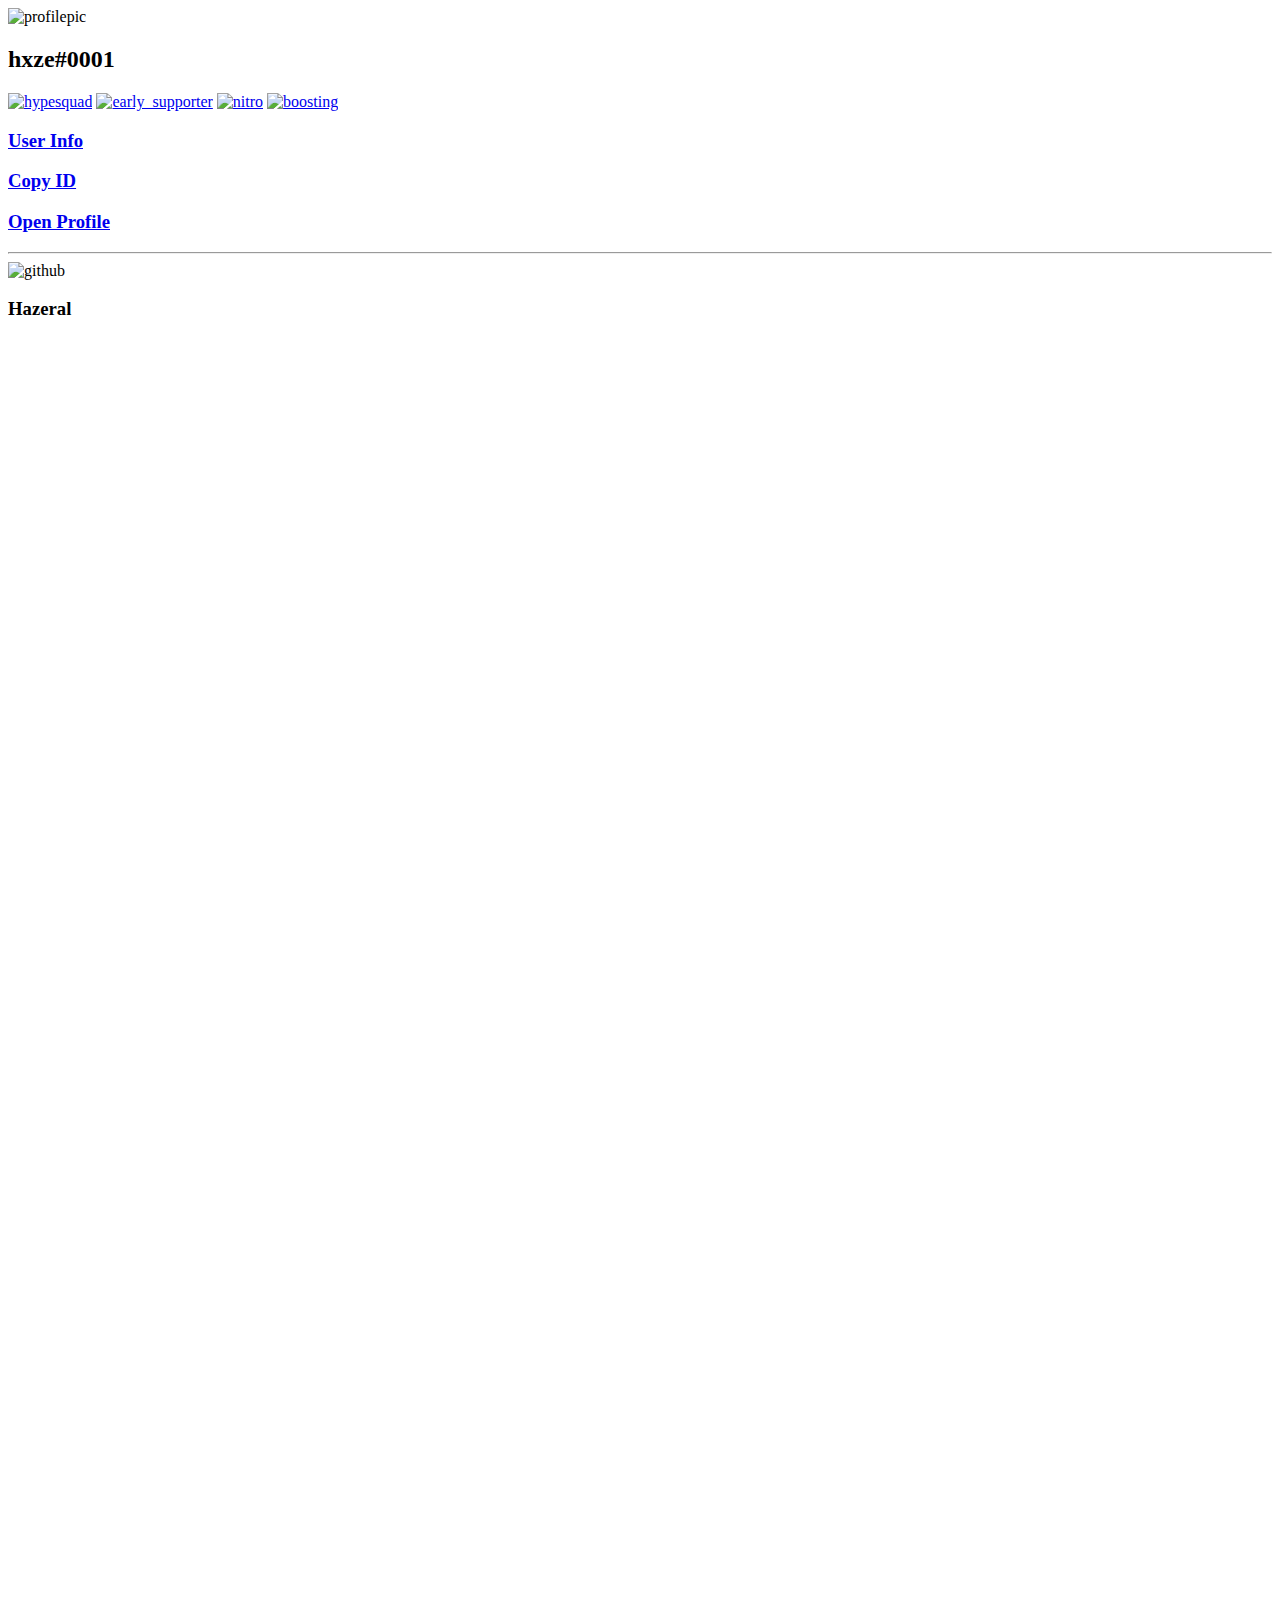
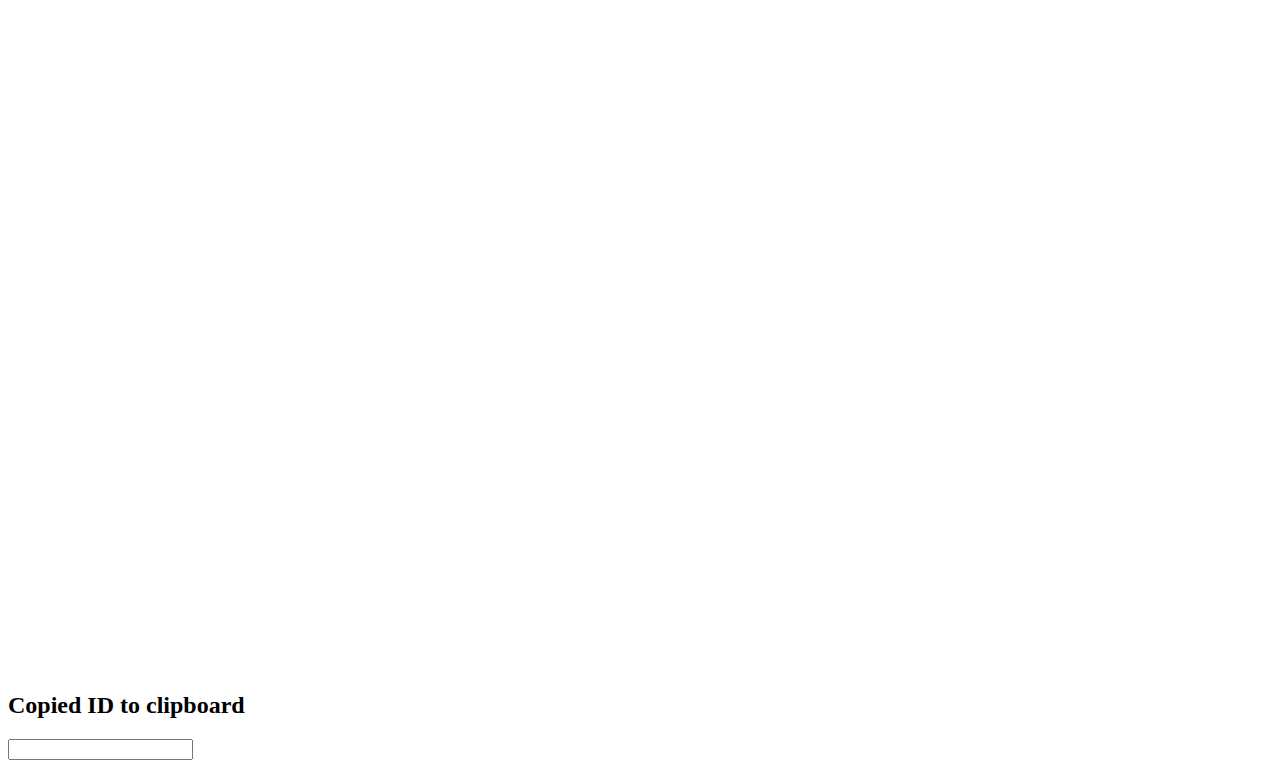
==== index.html @ 5e7e94a1 "added meta tags" ====
<html lang="en">
	<head>
        <meta charset="UTF-8" />
        <meta name="description" content="hxze.xyz">
        <meta name="author" content="hxzeral">
        <meta property="og:title" content="hxze" />
        <meta property="og:type" content="website" />
        <meta property="og:url" content="https://hxze.xyz" />
		<meta property="og:image" content="assets/img/logo.png" />
		<meta property="og:image:type" content="image/png">
		<meta property="og:image:width" content="300">
		<meta property="og:image:height" content="300">
		<meta property="og:image:alt" content="hxze.xyz">
        <meta property="og:description" content="hxze.xyz" />
        <meta name="theme-color" content="#2DCC70">
        <link rel="icon" href="favicon.ico"/>
		<meta name="viewport" content="width=device-width, initial-scale=1.0" />
		<title>hxze</title>
        <link rel="stylesheet" href="assets/css/style.css" />
        <link href="https://fonts.googleapis.com/css2?family=Roboto:ital,wght@0,300;0,400;1,300&display=swap" rel="stylesheet">
	</head>
	<body>
		<div id="container">
			<div id="profile">
				<div id="top">
					<div id="icon">
						<img src="assets/img/profilepic.gif" alt="profilepic" />
					</div>
					<div id="info">
						<h2>hxze<span id="tag">#0001</span></h2>
						<div id="badges">
							<a href="#"
								><img class="badge-sm" src="assets/img/badge_hypesquad.png" alt="hypesquad"
							/></a>
							<a href="#"
								><img class="badge" src="assets/img/badge_early_supporter.png" alt="early_supporter"
							/></a>
							<a href="#"><img class="badge" src="assets/img/badge_nitro.png" alt="nitro" /></a>
							<a href="#"><img class="badge" src="assets/img/badge_boosting.png" alt="boosting" /></a>
						</div>
					</div>
				</div>
				<div id="bottom">
					<div id="profilenav">
						<a href="#" id="selected"><h3>User Info</h3></a>
						<a href="#" id="copyid" onclick="copyID()"><h3>Copy ID</h3></a>
						<a href="https://discord.com/users/239381059551100931" target="_blank"><h3>Open Profile</h3></a>
					</div>
					<hr />
					<div id="connect">
						<div id="github" class="card">
							<div class="card-icon">
								<img src="assets/img/github.png" alt="github" />
							</div>
							<div class="card-info">
								<h3>
									Hazeral
									<svg
										version="1.1"
										id="Layer_1"
										xmlns="http://www.w3.org/2000/svg"
										xmlns:xlink="http://www.w3.org/1999/xlink"
										x="0px"
										y="0px"
										viewBox="0 0 512 512"
										style="enable-background: new 0 0 512 512"
										xml:space="preserve"
									>
										<style type="text/css">
											.st0 {
												fill: #fff;
											}
										</style>
										<g id="_x3C_Group_x3E_">
											<path
												class="st0"
												d="M512,268c0,17.9-4.3,34.5-12.9,49.7c-8.6,15.2-20.1,27.1-34.6,35.4c0.4,2.7,0.6,6.9,0.6,12.6
                                        c0,27.1-9.1,50.1-27.1,69.1c-18.1,19.1-39.9,28.6-65.4,28.6c-11.4,0-22.3-2.1-32.6-6.3c-8,16.4-19.5,29.6-34.6,39.7
                                        C290.4,507,273.9,512,256,512c-18.3,0-34.9-4.9-49.7-14.9c-14.9-9.9-26.3-23.2-34.3-40c-10.3,4.2-21.1,6.3-32.6,6.3
                                        c-25.5,0-47.4-9.5-65.7-28.6c-18.3-19-27.4-42.1-27.4-69.1c0-3,0.4-7.2,1.1-12.6c-14.5-8.4-26-20.2-34.6-35.4
                                        C4.3,302.5,0,285.9,0,268c0-19,4.8-36.5,14.3-52.3c9.5-15.8,22.3-27.5,38.3-35.1c-4.2-11.4-6.3-22.9-6.3-34.3
                                        c0-27,9.1-50.1,27.4-69.1c18.3-19,40.2-28.6,65.7-28.6c11.4,0,22.3,2.1,32.6,6.3c8-16.4,19.5-29.6,34.6-39.7
                                        C221.6,5.1,238.1,0,256,0c17.9,0,34.4,5.1,49.4,15.1c15,10.1,26.6,23.3,34.6,39.7c10.3-4.2,21.1-6.3,32.6-6.3
                                        c25.5,0,47.3,9.5,65.4,28.6c18.1,19.1,27.1,42.1,27.1,69.1c0,12.6-1.9,24-5.7,34.3c16,7.6,28.8,19.3,38.3,35.1
                                        C507.2,231.5,512,249,512,268z M245.1,345.1l105.7-158.3c2.7-4.2,3.5-8.8,2.6-13.7c-1-4.9-3.5-8.8-7.7-11.4
                                        c-4.2-2.7-8.8-3.6-13.7-2.9c-5,0.8-9,3.2-12,7.4l-93.1,140L184,263.4c-3.8-3.8-8.2-5.6-13.1-5.4c-5,0.2-9.3,2-13.1,5.4
                                        c-3.4,3.4-5.1,7.7-5.1,12.9c0,5.1,1.7,9.4,5.1,12.9l58.9,58.9l2.9,2.3c3.4,2.3,6.9,3.4,10.3,3.4
                                        C236.6,353.7,241.7,350.9,245.1,345.1z"
											/>
										</g>
									</svg>
								</h3>
							</div>
							<div class="card-options">
								<svg
									aria-hidden="true"
									focusable="false"
									data-prefix="fas"
									data-icon="external-link-alt"
									class="svg-inline--fa fa-external-link-alt fa-w-16"
									role="img"
									xmlns="http://www.w3.org/2000/svg"
									viewBox="0 0 512 512"
								>
									<a href="https://github.com/Hazeral" target="_blank">
										<path
											fill="white"
											d="M432,320H400a16,16,0,0,0-16,16V448H64V128H208a16,16,0,0,0,16-16V80a16,16,0,0,0-16-16H48A48,48,0,0,0,0,112V464a48,48,0,0,0,48,48H400a48,48,0,0,0,48-48V336A16,16,0,0,0,432,320ZM488,0h-128c-21.37,0-32.05,25.91-17,41l35.73,35.73L135,320.37a24,24,0,0,0,0,34L157.67,377a24,24,0,0,0,34,0L435.28,133.32,471,169c15,15,41,4.5,41-17V24A24,24,0,0,0,488,0Z"
										></path>
									</a>
								</svg>
							</div>
                        </div>
                        
						<div id="steam" class="card">
							<div class="card-icon">
								<img src="assets/img/steam.png" alt="steam" />
							</div>
							<div class="card-info">
								<h3>
									yeeeeeeeeee
									<svg
										version="1.1"
										id="Layer_1"
										xmlns="http://www.w3.org/2000/svg"
										xmlns:xlink="http://www.w3.org/1999/xlink"
										x="0px"
										y="0px"
										viewBox="0 0 512 512"
										style="enable-background: new 0 0 512 512"
										xml:space="preserve"
									>
										<style type="text/css">
											.st0 {
												fill: #fff;
											}
										</style>
										<g id="_x3C_Group_x3E_">
											<path
												class="st0"
												d="M512,268c0,17.9-4.3,34.5-12.9,49.7c-8.6,15.2-20.1,27.1-34.6,35.4c0.4,2.7,0.6,6.9,0.6,12.6
                                        c0,27.1-9.1,50.1-27.1,69.1c-18.1,19.1-39.9,28.6-65.4,28.6c-11.4,0-22.3-2.1-32.6-6.3c-8,16.4-19.5,29.6-34.6,39.7
                                        C290.4,507,273.9,512,256,512c-18.3,0-34.9-4.9-49.7-14.9c-14.9-9.9-26.3-23.2-34.3-40c-10.3,4.2-21.1,6.3-32.6,6.3
                                        c-25.5,0-47.4-9.5-65.7-28.6c-18.3-19-27.4-42.1-27.4-69.1c0-3,0.4-7.2,1.1-12.6c-14.5-8.4-26-20.2-34.6-35.4
                                        C4.3,302.5,0,285.9,0,268c0-19,4.8-36.5,14.3-52.3c9.5-15.8,22.3-27.5,38.3-35.1c-4.2-11.4-6.3-22.9-6.3-34.3
                                        c0-27,9.1-50.1,27.4-69.1c18.3-19,40.2-28.6,65.7-28.6c11.4,0,22.3,2.1,32.6,6.3c8-16.4,19.5-29.6,34.6-39.7
                                        C221.6,5.1,238.1,0,256,0c17.9,0,34.4,5.1,49.4,15.1c15,10.1,26.6,23.3,34.6,39.7c10.3-4.2,21.1-6.3,32.6-6.3
                                        c25.5,0,47.3,9.5,65.4,28.6c18.1,19.1,27.1,42.1,27.1,69.1c0,12.6-1.9,24-5.7,34.3c16,7.6,28.8,19.3,38.3,35.1
                                        C507.2,231.5,512,249,512,268z M245.1,345.1l105.7-158.3c2.7-4.2,3.5-8.8,2.6-13.7c-1-4.9-3.5-8.8-7.7-11.4
                                        c-4.2-2.7-8.8-3.6-13.7-2.9c-5,0.8-9,3.2-12,7.4l-93.1,140L184,263.4c-3.8-3.8-8.2-5.6-13.1-5.4c-5,0.2-9.3,2-13.1,5.4
                                        c-3.4,3.4-5.1,7.7-5.1,12.9c0,5.1,1.7,9.4,5.1,12.9l58.9,58.9l2.9,2.3c3.4,2.3,6.9,3.4,10.3,3.4
                                        C236.6,353.7,241.7,350.9,245.1,345.1z"
											/>
										</g>
									</svg>
								</h3>
							</div>
							<div class="card-options">
								<svg
									aria-hidden="true"
									focusable="false"
									data-prefix="fas"
									data-icon="external-link-alt"
									class="svg-inline--fa fa-external-link-alt fa-w-16"
									role="img"
									xmlns="http://www.w3.org/2000/svg"
									viewBox="0 0 512 512"
								>
									<a href="https://steamcommunity.com/id/hxzeral/" target="_blank">
										<path
											fill="white"
											d="M432,320H400a16,16,0,0,0-16,16V448H64V128H208a16,16,0,0,0,16-16V80a16,16,0,0,0-16-16H48A48,48,0,0,0,0,112V464a48,48,0,0,0,48,48H400a48,48,0,0,0,48-48V336A16,16,0,0,0,432,320ZM488,0h-128c-21.37,0-32.05,25.91-17,41l35.73,35.73L135,320.37a24,24,0,0,0,0,34L157.67,377a24,24,0,0,0,34,0L435.28,133.32,471,169c15,15,41,4.5,41-17V24A24,24,0,0,0,488,0Z"
										></path>
									</a>
								</svg>
							</div>
						</div>
					</div>
				</div>
			</div>

			<div id="notification">
				<h2>Copied ID to clipboard</h2>
			</div>
		</div>

		<input type="text" id="clipboard" />
		<script src="assets/js/main.js"></script>
	</body>
</html>
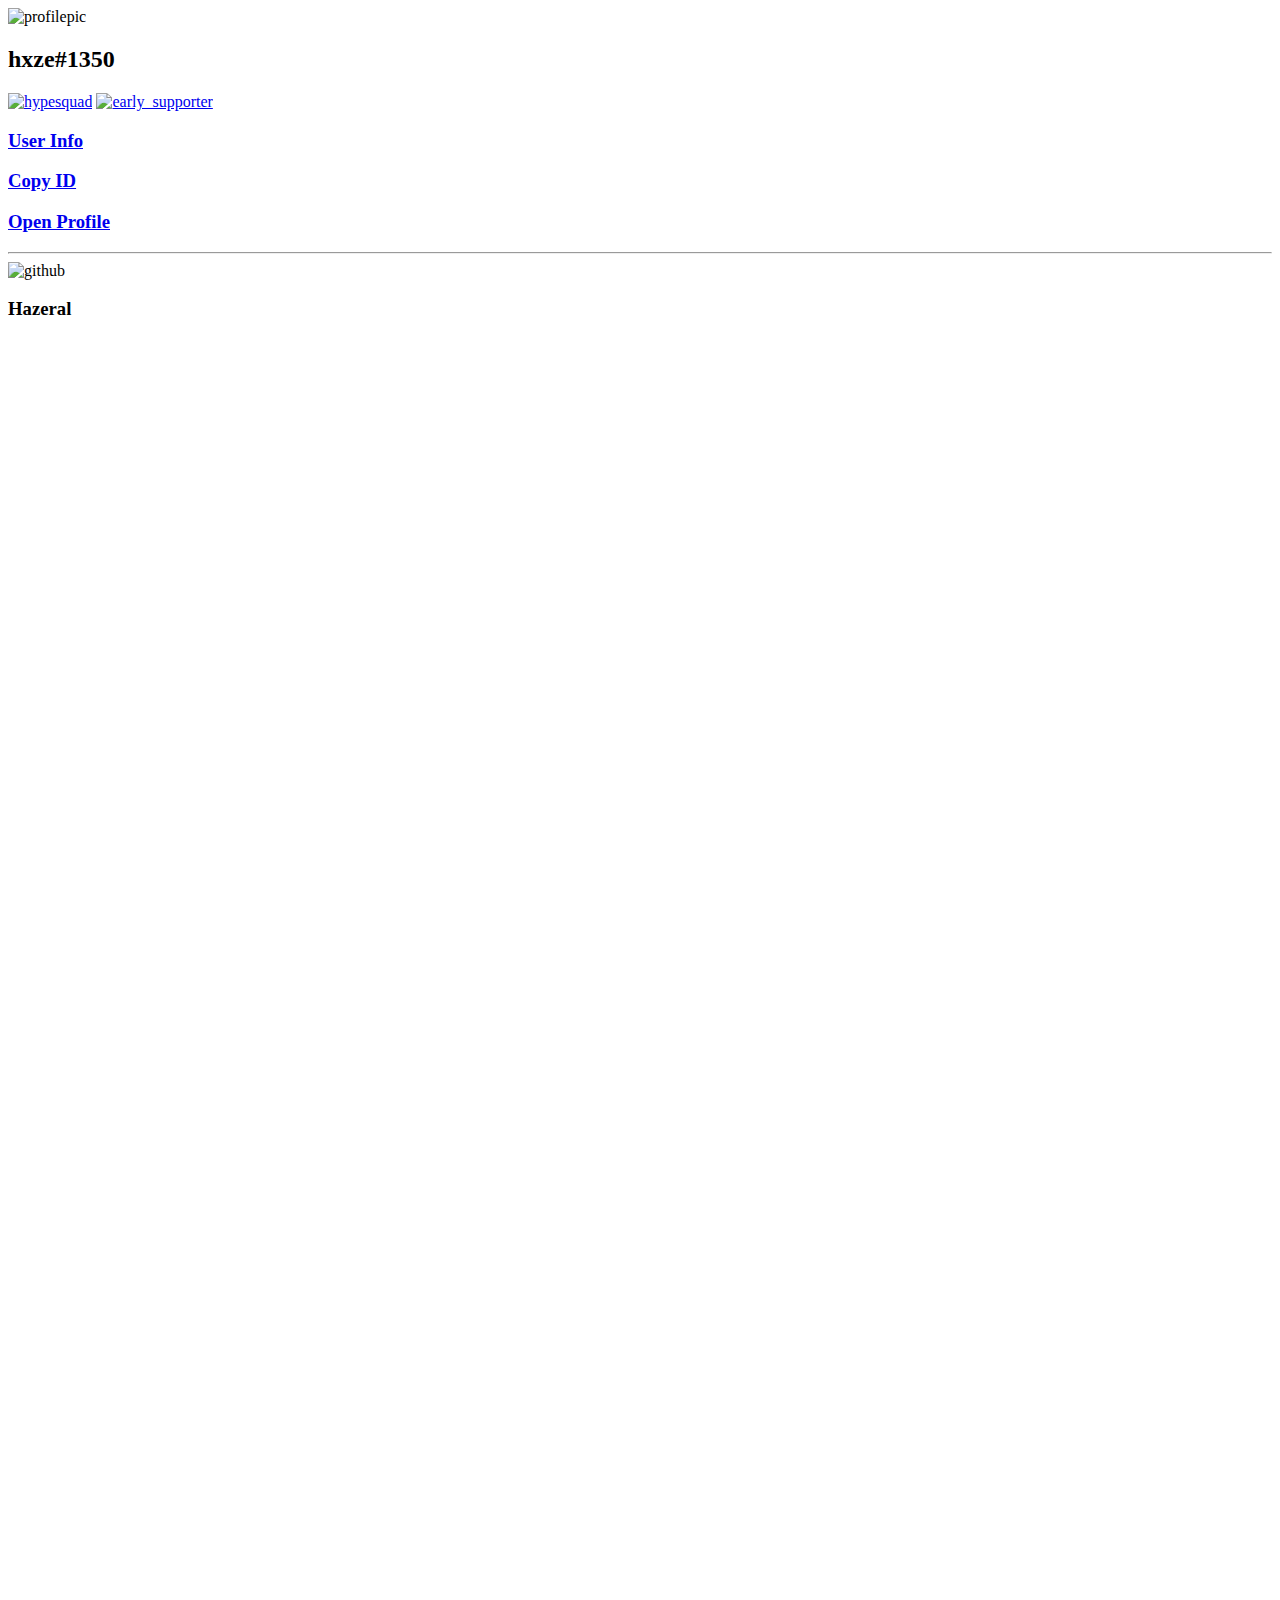
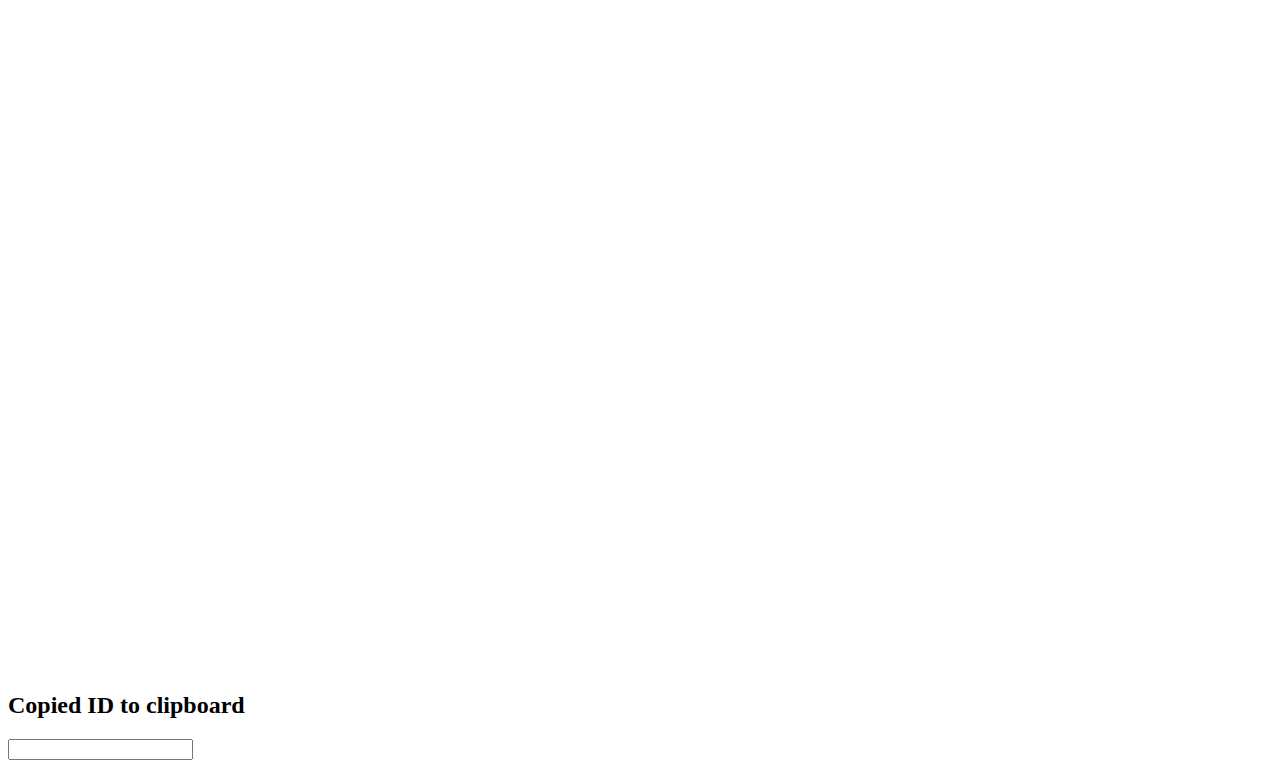
==== commit 483e616e: "updated info" ====
--- a/index.html
+++ b/index.html
@@ -6,7 +6,7 @@
         <meta property="og:title" content="hxze" />
         <meta property="og:type" content="website" />
         <meta property="og:url" content="https://hxze.xyz" />
-		<meta property="og:image" content="assets/img/logo.png" />
+		<meta property="og:image" content="https://hxze.xyz/assets/img/logo.png" />
 		<meta property="og:image:type" content="image/png">
 		<meta property="og:image:width" content="300">
 		<meta property="og:image:height" content="300">
@@ -27,7 +27,7 @@
 						<img src="assets/img/profilepic.gif" alt="profilepic" />
 					</div>
 					<div id="info">
-						<h2>hxze<span id="tag">#0001</span></h2>
+						<h2>hxze<span id="tag">#1350</span></h2>
 						<div id="badges">
 							<a href="#"
 								><img class="badge-sm" src="assets/img/badge_hypesquad.png" alt="hypesquad"
@@ -35,8 +35,8 @@
 							<a href="#"
 								><img class="badge" src="assets/img/badge_early_supporter.png" alt="early_supporter"
 							/></a>
-							<a href="#"><img class="badge" src="assets/img/badge_nitro.png" alt="nitro" /></a>
-							<a href="#"><img class="badge" src="assets/img/badge_boosting.png" alt="boosting" /></a>
+							<!-- <a href="#"><img class="badge" src="assets/img/badge_nitro.png" alt="nitro" /></a>
+							<a href="#"><img class="badge" src="assets/img/badge_boosting.png" alt="boosting" /></a> -->
 						</div>
 					</div>
 				</div>
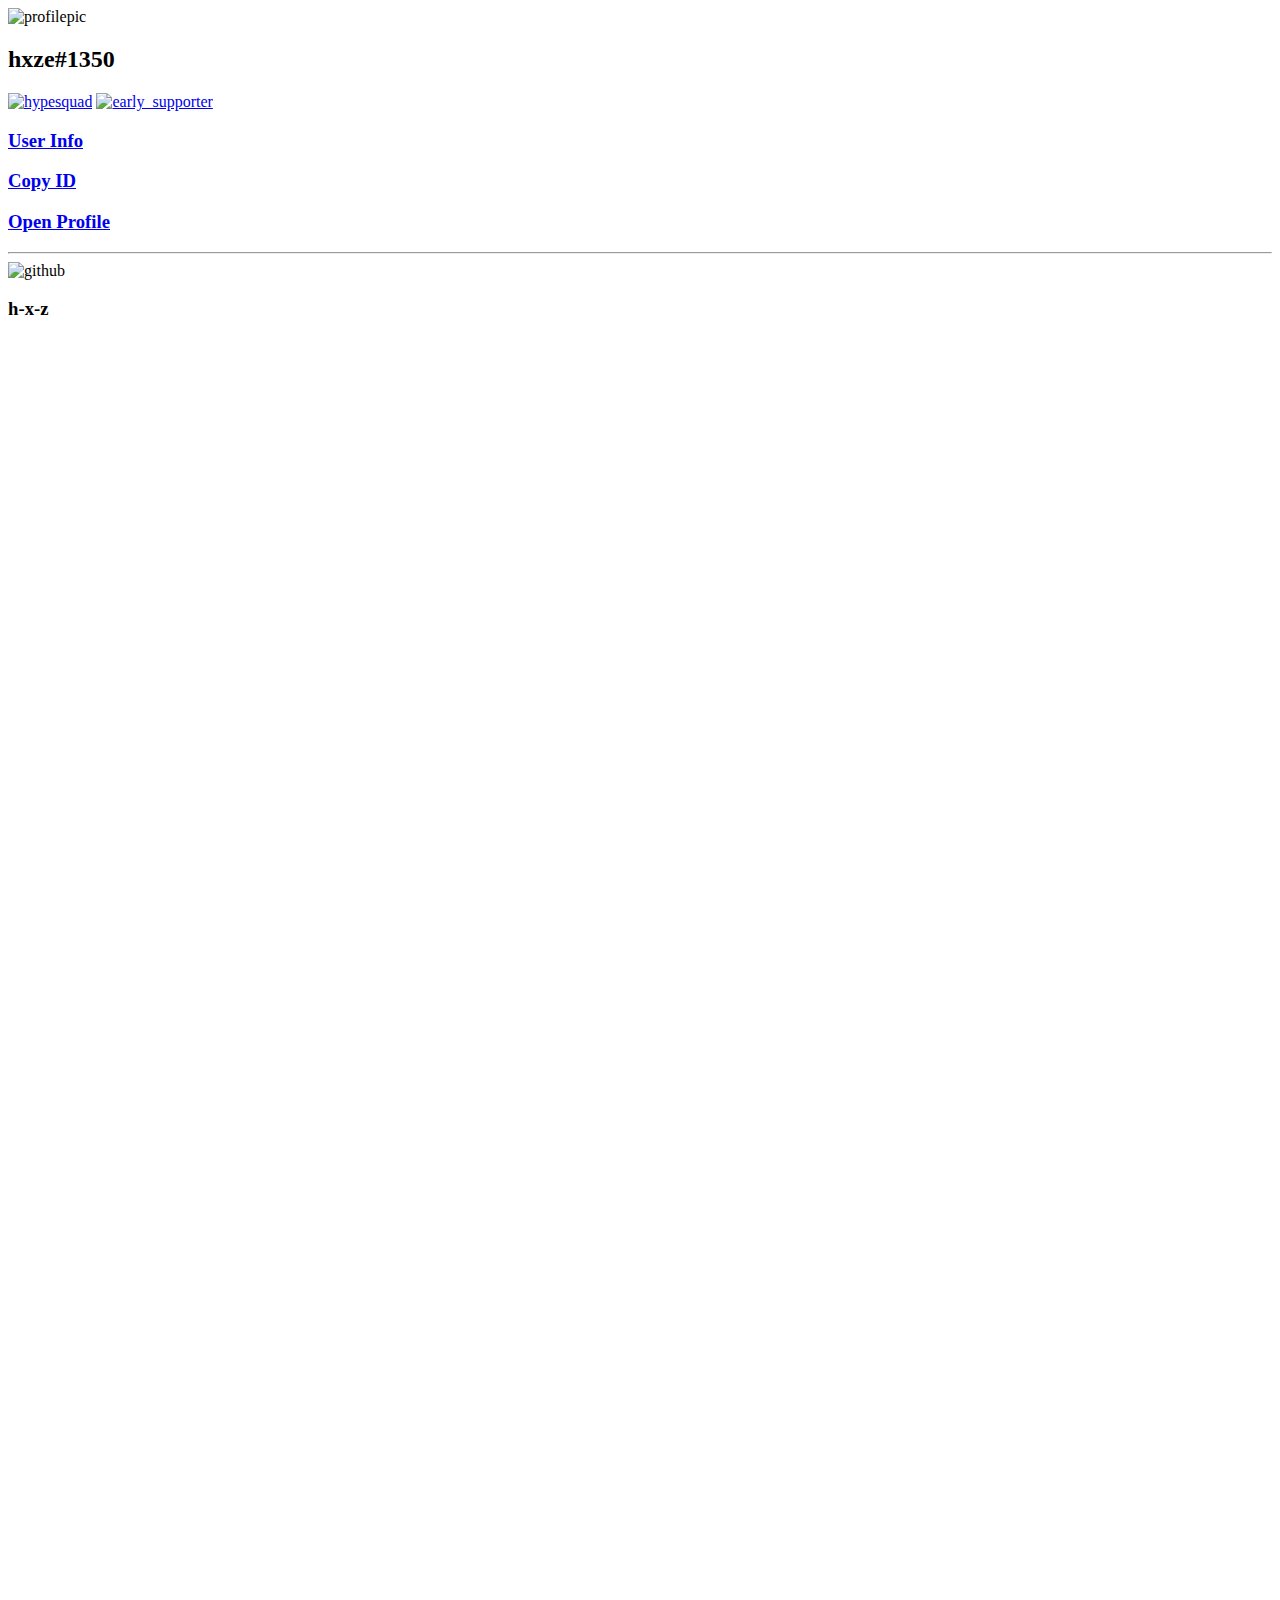
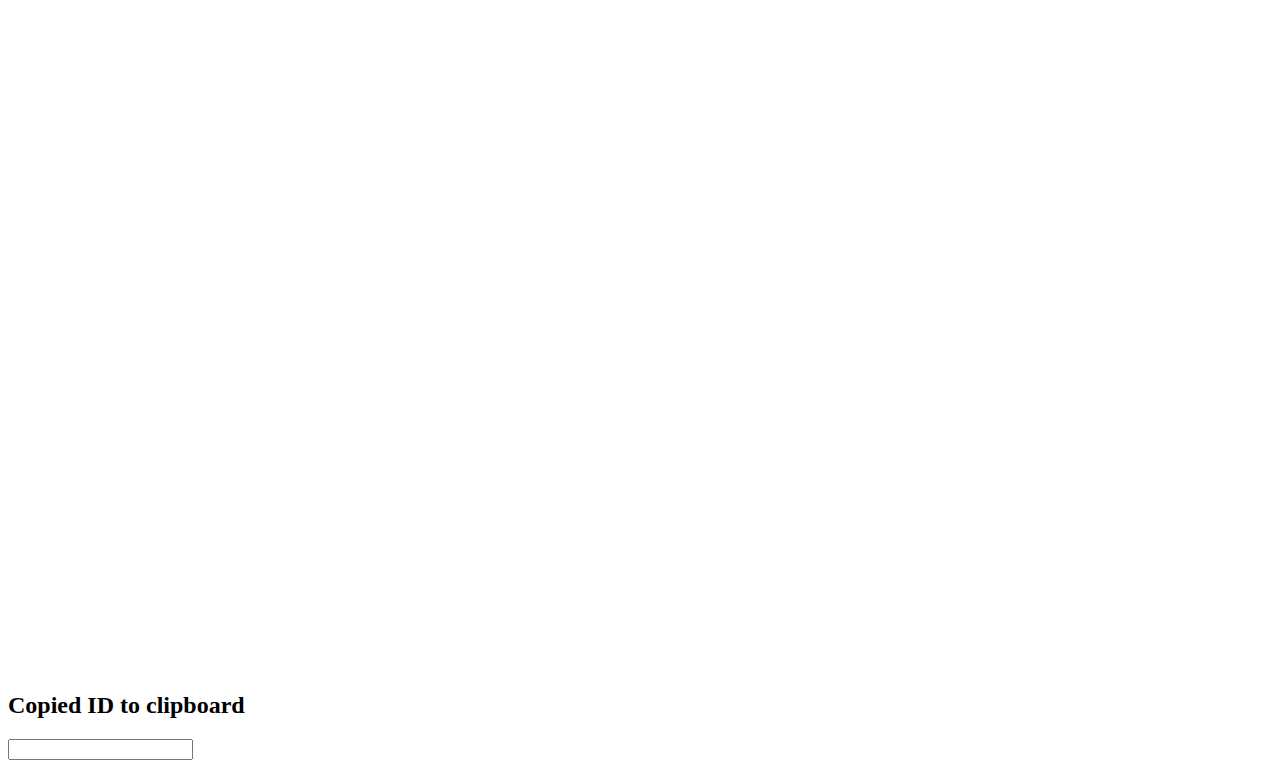
==== commit 9187397d: "updated github link" ====
--- a/index.html
+++ b/index.html
@@ -54,7 +54,7 @@
 							</div>
 							<div class="card-info">
 								<h3>
-									Hazeral
+									h-x-z
 									<svg
 										version="1.1"
 										id="Layer_1"
@@ -102,7 +102,7 @@
 									xmlns="http://www.w3.org/2000/svg"
 									viewBox="0 0 512 512"
 								>
-									<a href="https://github.com/Hazeral" target="_blank">
+									<a href="https://github.com/h-x-z" target="_blank">
 										<path
 											fill="white"
 											d="M432,320H400a16,16,0,0,0-16,16V448H64V128H208a16,16,0,0,0,16-16V80a16,16,0,0,0-16-16H48A48,48,0,0,0,0,112V464a48,48,0,0,0,48,48H400a48,48,0,0,0,48-48V336A16,16,0,0,0,432,320ZM488,0h-128c-21.37,0-32.05,25.91-17,41l35.73,35.73L135,320.37a24,24,0,0,0,0,34L157.67,377a24,24,0,0,0,34,0L435.28,133.32,471,169c15,15,41,4.5,41-17V24A24,24,0,0,0,488,0Z"
